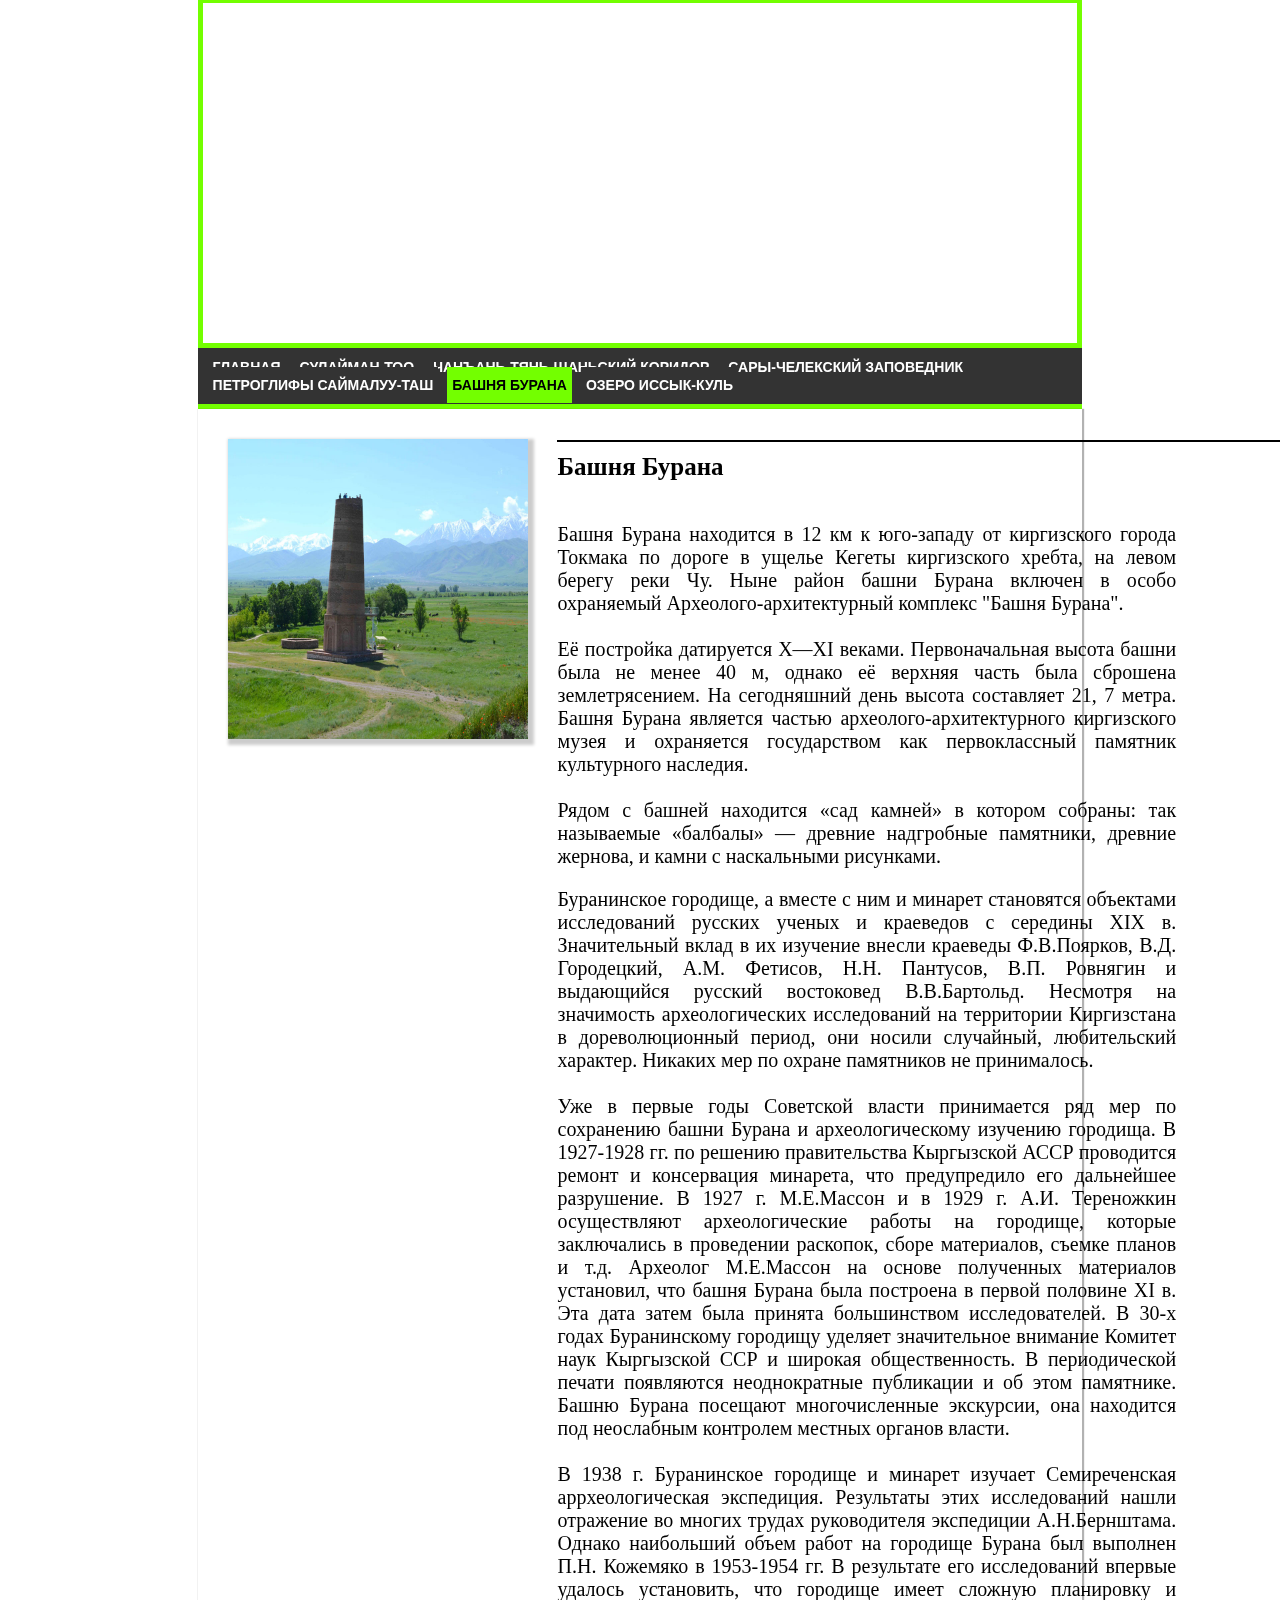
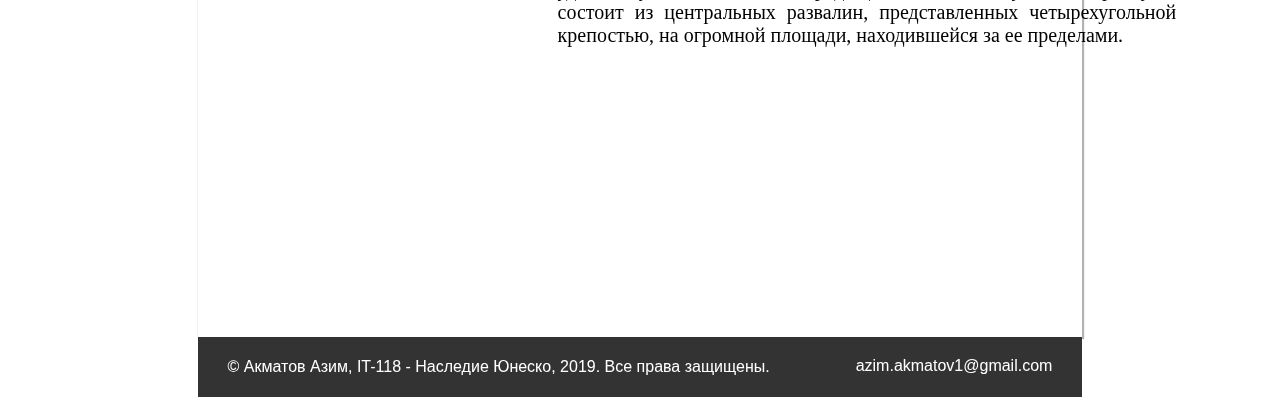
==== My_site/burana-tower.html @ f1b16049 "Add files via upload" ====
<!DOCTYPE html>
<html>
<head>
	<title>Башня Бурана</title>
	<meta charset="UTF-8">
	<meta name="viewport" content="width=device-width, initial-scale=1.0">
	<meta http-equiv="Content-Type" content="text/html; charset=windows-1251">
	<link rel="stylesheet" href="css/style.css">
</head>
<body>
	<div class="bg"></div>
	<header class="header">
	</header>
	<!-- Topbar -->
	<div class="topbar">
		<a href="index.html">ГЛАВНАЯ</a>
		<a href="sulaiman-too.html">СУЛАЙМАН-ТОО</a>
		<a href="tian_shan_ii.html">ЧАНЪАНЬ-ТЯНЬ-ШАНЬСКИЙ КОРИДОР</a>
		<a href="zapovednik.html">САРЫ-ЧЕЛЕКСКИЙ ЗАПОВЕДНИК</a>
		<a href="petrogliphy.html">ПЕТРОГЛИФЫ САЙМАЛУУ-ТАШ</a>
		<a href="burana-tower.html" class="active">БАШНЯ БУРАНА</a>
		<a href="issyk-kol.html">ОЗЕРО ИССЫК-КУЛЬ</a>
	</div>
		<!-- Wrapper -->
		<div class="wrapper">
			<img src="img/burana-tower.jpg" width="300" height="300">
			<h1 class="header-text">Башня Бурана</h1>
			<hr class="header-text-line" width="950px" color="#000000">
			<p class="content-text">
				Башня Бурана находится в 12 км к юго-западу от киргизского города Токмака по дороге в ущелье Кегеты киргизского хребта, на левом берегу реки Чу. Ныне район башни Бурана включен в особо охраняемый Археолого-архитектурный комплекс "Башня Бурана". <br><br>
				Её постройка датируется X—XI веками. Первоначальная высота башни была не менее 40 м, однако её верхняя часть была сброшена землетрясением. На сегодняшний день высота составляет 21, 7 метра. 
				Башня Бурана является частью археолого-архитектурного киргизского музея и охраняется государством как первоклассный памятник культурного наследия. <br><br>
				Рядом с башней находится «сад камней» в котором собраны: так называемые «балбалы» — древние надгробные памятники, древние жернова, и камни с наскальными рисунками. 
			</p>
			<p class="content-text">
				Буранинское городище, а вместе с ним и минарет становятся объектами исследований русских ученых и краеведов с середины XIX в. Значительный вклад в их изучение внесли краеведы Ф.В.Поярков, В.Д. Городецкий, А.М. Фетисов, Н.Н. Пантусов, В.П. Ровнягин и выдающийся русский востоковед В.В.Бартольд. Несмотря на значимость археологических исследований на территории Киргизстана в дореволюционный период, они носили случайный, любительский характер. Никаких мер по охране памятников не принималось. <br><br>
				Уже в первые годы Советской власти принимается ряд мер по сохранению башни Бурана и археологическому изучению городища. В 1927-1928 гг. по решению правительства Кыргызской АССР проводится ремонт и консервация минарета, что предупредило его дальнейшее разрушение. В 1927 г. М.Е.Массон и в 1929 г. А.И. Тереножкин осуществляют археологические работы на городище, которые заключались в проведении раскопок, сборе материалов, съемке планов и т.д. 
				Археолог М.Е.Массон на основе полученных материалов установил, что башня Бурана была построена в первой половине XI в. Эта дата затем была принята большинством исследователей. В 30-х годах Буранинскому городищу уделяет значительное внимание Комитет наук Кыргызской ССР и широкая общественность. В периодической печати появляются неоднократные публикации и об этом памятнике. Башню Бурана посещают многочисленные экскурсии, она находится под неослабным контролем местных органов власти. <br><br>
				В 1938 г. Буранинское городище и минарет изучает Семиреченская аррхеологическая экспедиция. Результаты этих исследований нашли отражение во многих трудах руководителя экспедиции А.Н.Бернштама. Однако наибольший объем работ на городище Бурана был выполнен П.Н. Кожемяко в 1953-1954 гг. В результате его исследований впервые удалось установить, что городище имеет сложную планировку и состоит из центральных развалин, представленных четырехугольной крепостью, на огромной площади, находившейся за ее пределами. 
			</p>
		</div>
				<footer class="footer">
			<p> © Акматов Азим, IT-118 - Наследие Юнеско, 2019. Все права защищены. </p>
			<p class="contact">azim.akmatov1@gmail.com</p>
		</footer>
	</body>
	</html>
---- My_site/css/style.css ----
* {
	box-sizing: border-box;
}

.bg {
	background-image: url(https://images.unsplash.com/photo-1553880376-2dec478c8e3b?ixlib=rb-1.2.1&ixid=eyJhcHBfaWQiOjEyMDd9&auto=format&fit=crop&w=1351&q=80);
	background-attachment: fixed;
	background-size: 102%;
	margin-left: -15px;
	background-repeat: no-repeat;
	padding: 100%;
	position: fixed;
	z-index: -100;
	filter: blur(8px);
}

.header {
	background-image: url(http://static-2.akipress.org/127/.storage/limon2/images/may2015/f2657c0ddf7dad82ddebe3565b62499b.jpg);
	background-position: right bottom;
	background-repeat: no-repeat;
	background-origin: ;
	background-size: 100%;
	margin-top: -10px;
	margin-left: 15%;
	margin-right: 15%;
	padding: 170px;
	width: auto;
	border-style: solid;
	border-width: 5px;
	border-color: #73ff00;
}

.topbar {
	padding: 10px 5px;
	overflow: hidden;
	background-color: #333;
	margin-left: 15%;
	margin-right: 15%;
	width: auto;
	border-bottom-style: solid;
	border-color: #73ff00;
	border-bottom-width: 5px;
}

.topbar a {
	padding: 10px 5px;
	background-color: #333;
	margin-left: 5px;
	text-decoration: none;
	color: white;
	font-family: arial;
	font-size: 14px;
	font-weight: bold;
}

.topbar a:hover {
	background-color: #73ff00;
	color: black;
}

.topbar .active {
	background-color: #73ff00;
	color: black;
}

.wrapper .main-page-header {
	font-size: 28px;
	font-family: calibri;
	font-weight: bold;
	margin-left: 450px;
}

.wrapper {
	background-color: #ffffff;
	margin-left: 15%;
	margin-right: 15%;
	padding: 30px;
	width: auto;
	height: auto;
	box-shadow: 1px 1px 1px 1px rgba(0,0,0,0.3);
}

.main-page-content-text {
	color: black;
	font-family: calibri;
	font-size: 20px;
	text-align: justify;
}

.wrapper img {
	box-shadow: 3px 3px 3px 3px rgba(0,0,0,0.2);
}

.images {
	margin-top: 40px;
	margin-left: 50px;
}

.images img {
	border-style: solid;
	border-color: #73ff00;
	border-width: 3px;
	width: 380px;
	height: 380px;
	box-shadow: 2px 2px 2px 2px rgba(0,0,0,0.3);
}

.images img:hover {
	border-color: #308f00;
	transition-duration: 0.6s;
	transform: rotateY(360deg);
	-webkit-transition-duration: 0.6s;
	-webkit-transform: rotateY(360deg);
}

.list {
	margin-top: 30px;
	font-family: calibri;
	font-size: 20px;
}

.header-text {
	font-size: 25px;
	font-family: calibri;
	font-weight: bold;
	margin-left: 330px;
	margin-top: -290px;
	position: absolute;
}

.header-text-line {
	margin-left: 15%;
	position: absolute;
	left: 365px;
	bottom: 450px;
}

.content-text {
	font-size: 20px;
	font-family: calibri;
	text-align: justify;
	position: relative;
	bottom: 240px;
	left: 330px;
	margin-right: 25%;
}

.wrapper a {
	color: black;
}

.footer {
	background-color: #333;
	margin-left: 15%;
	margin-right: 15%;	
	width: auto;
	padding: 5px 30px;
}

.footer p {
	font-family: arial;
	font-size: 16px;
	color: white;
}

.footer .contact {
	float: right;
	display: inline;
	margin-top: -35px;
}
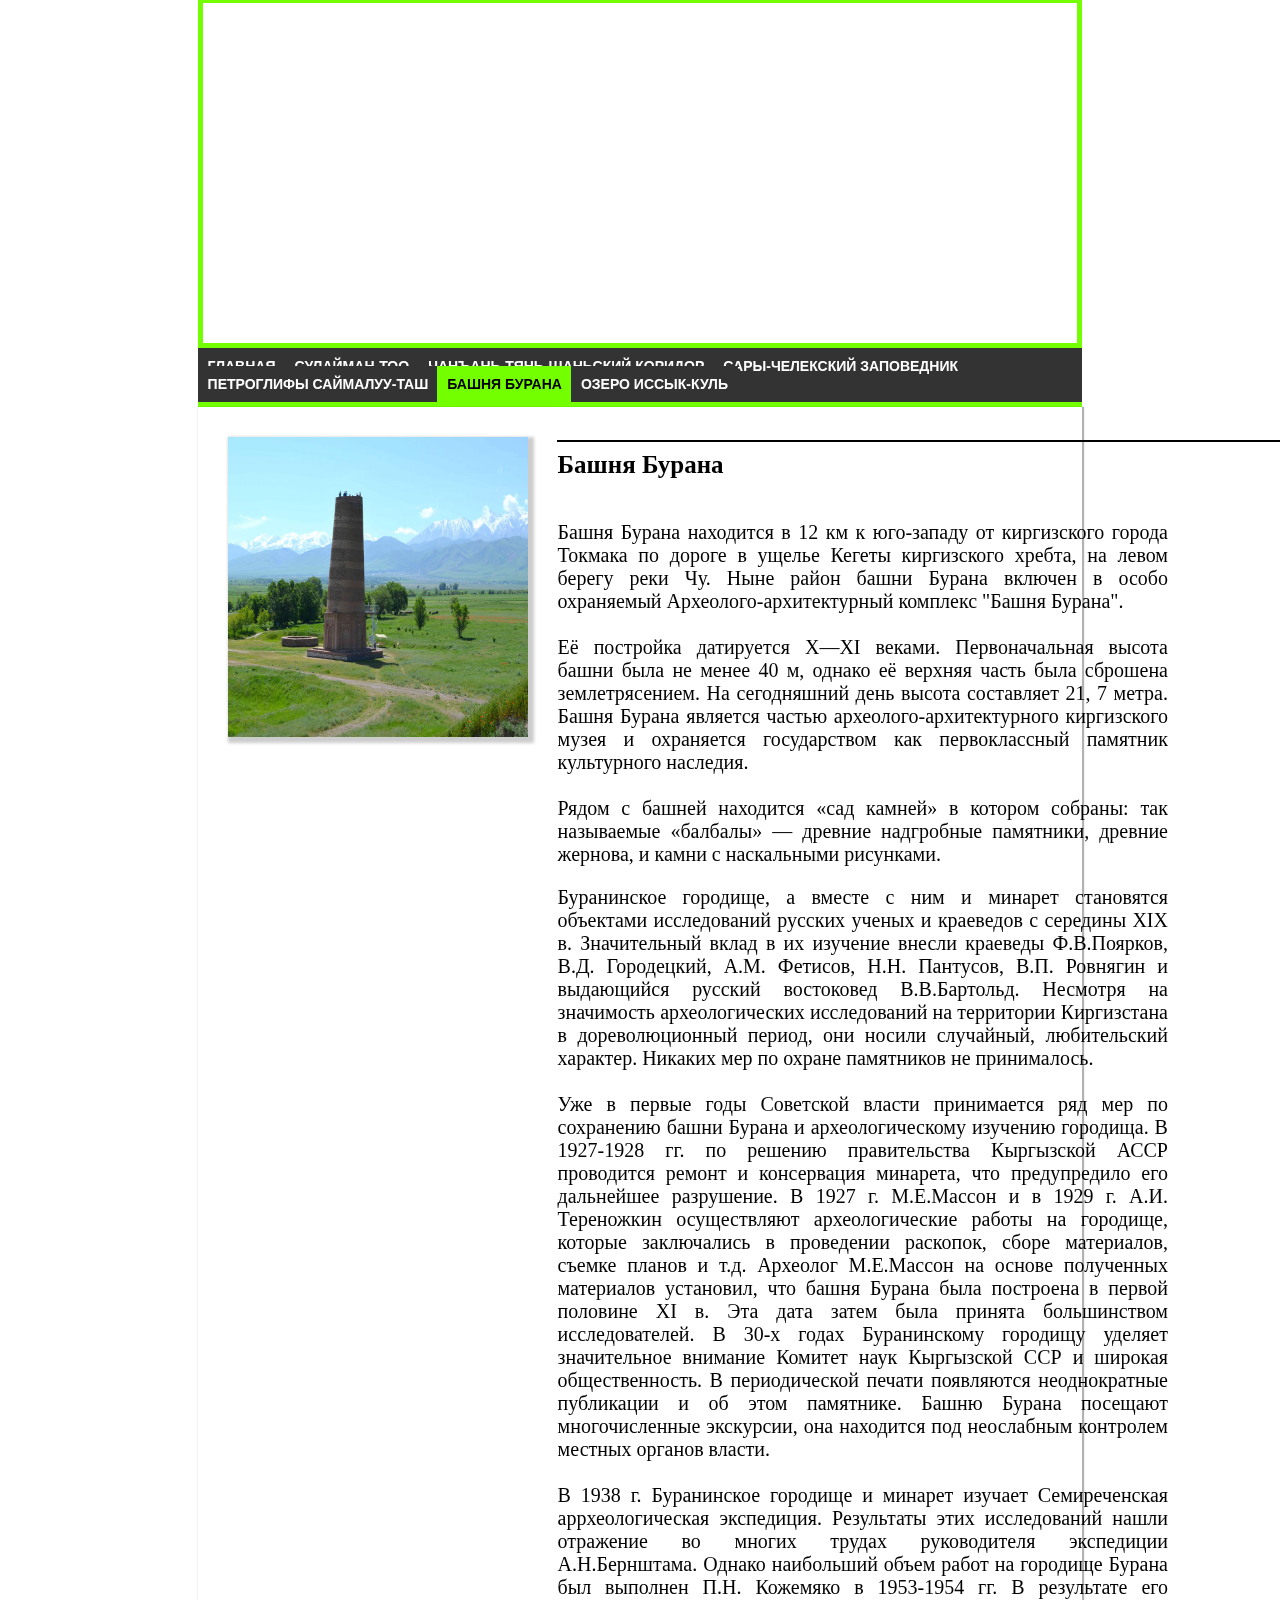
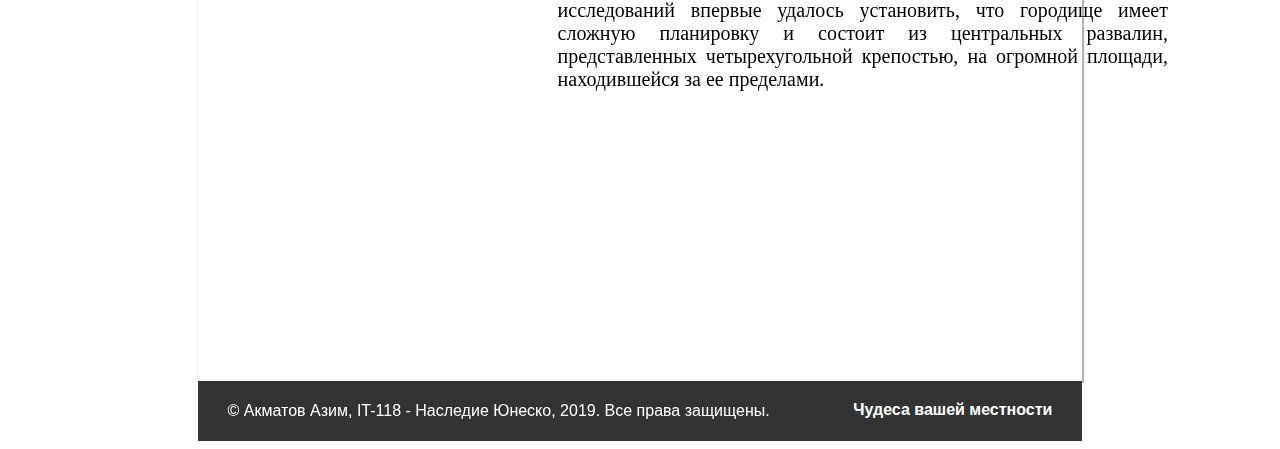
==== commit 67dd8870: "Add files via upload" ====
--- a/My_site/burana-tower.html
+++ b/My_site/burana-tower.html
@@ -6,6 +6,7 @@
 	<meta name="viewport" content="width=device-width, initial-scale=1.0">
 	<meta http-equiv="Content-Type" content="text/html; charset=windows-1251">
 	<link rel="stylesheet" href="css/style.css">
+	<link rel="stylesheet" href="https://use.fontawesome.com/releases/v5.7.0/css/all.css" integrity="sha384-lZN37f5QGtY3VHgisS14W3ExzMWZxybE1SJSEsQp9S+oqd12jhcu+A56Ebc1zFSJ" crossorigin="anonymous">
 </head>
 <body>
 	<div class="bg"></div>
@@ -25,7 +26,7 @@
 		<div class="wrapper">
 			<img src="img/burana-tower.jpg" width="300" height="300">
 			<h1 class="header-text">Башня Бурана</h1>
-			<hr class="header-text-line" width="950px" color="#000000">
+			<hr class="header-text-line" width="940px" color="#000000">
 			<p class="content-text">
 				Башня Бурана находится в 12 км к юго-западу от киргизского города Токмака по дороге в ущелье Кегеты киргизского хребта, на левом берегу реки Чу. Ныне район башни Бурана включен в особо охраняемый Археолого-архитектурный комплекс "Башня Бурана". <br><br>
 				Её постройка датируется X—XI веками. Первоначальная высота башни была не менее 40 м, однако её верхняя часть была сброшена землетрясением. На сегодняшний день высота составляет 21, 7 метра. 
@@ -41,7 +42,7 @@
 		</div>
 				<footer class="footer">
 			<p> © Акматов Азим, IT-118 - Наследие Юнеско, 2019. Все права защищены. </p>
-			<p class="contact">azim.akmatov1@gmail.com</p>
+			<a href="mailto:xxx@xxx.by ?subject=Чудеса" class="contact"><b><i class="fas fa-envelope"></i>Чудеса вашей местности</b></p>
 		</footer>
 	</body>
 	</html>		--- a/My_site/css/style.css
+++ b/My_site/css/style.css
@@ -18,7 +18,6 @@
 	background-image: url(http://static-2.akipress.org/127/.storage/limon2/images/may2015/f2657c0ddf7dad82ddebe3565b62499b.jpg);
 	background-position: right bottom;
 	background-repeat: no-repeat;
-	background-origin: ;
 	background-size: 100%;
 	margin-top: -10px;
 	margin-left: 15%;
@@ -31,7 +30,7 @@
 }
 
 .topbar {
-	padding: 10px 5px;
+	padding: 9px 5px;
 	overflow: hidden;
 	background-color: #333;
 	margin-left: 15%;
@@ -43,9 +42,10 @@
 }
 
 .topbar a {
-	padding: 10px 5px;
+	text-align: center;
+	padding: 10px 10px;
 	background-color: #333;
-	margin-left: 5px;
+	margin-left: -5px;
 	text-decoration: none;
 	color: white;
 	font-family: arial;
@@ -79,7 +79,7 @@
 	height: auto;
 	box-shadow: 1px 1px 1px 1px rgba(0,0,0,0.3);
 }
-
+	
 .main-page-content-text {
 	color: black;
 	font-family: calibri;
@@ -93,24 +93,20 @@
 
 .images {
 	margin-top: 40px;
-	margin-left: 50px;
+	margin-left: 15px;
 }
 
 .images img {
-	border-style: solid;
-	border-color: #73ff00;
-	border-width: 3px;
-	width: 380px;
-	height: 380px;
+	width: 200px;
+	height: 200px;
 	box-shadow: 2px 2px 2px 2px rgba(0,0,0,0.3);
 }
 
 .images img:hover {
-	border-color: #308f00;
 	transition-duration: 0.6s;
-	transform: rotateY(360deg);
+	transform: rotateY(180deg);
 	-webkit-transition-duration: 0.6s;
-	-webkit-transform: rotateY(360deg);
+	-webkit-transform: rotateY(180deg);
 }
 
 .list {
@@ -142,7 +138,7 @@
 	position: relative;
 	bottom: 240px;
 	left: 330px;
-	margin-right: 25%;
+	margin-right: 26%;
 }
 
 .wrapper a {
@@ -157,7 +153,8 @@
 	padding: 5px 30px;
 }
 
-.footer p {
+.footer p, a {
+	text-decoration: none;
 	font-family: arial;
 	font-size: 16px;
 	color: white;
@@ -167,4 +164,12 @@
 	float: right;
 	display: inline;
 	margin-top: -35px;
+}
+
+.footer a:hover {
+	color: #73ff00;
+}
+
+.footer i {
+	margin-right: 10px;
 }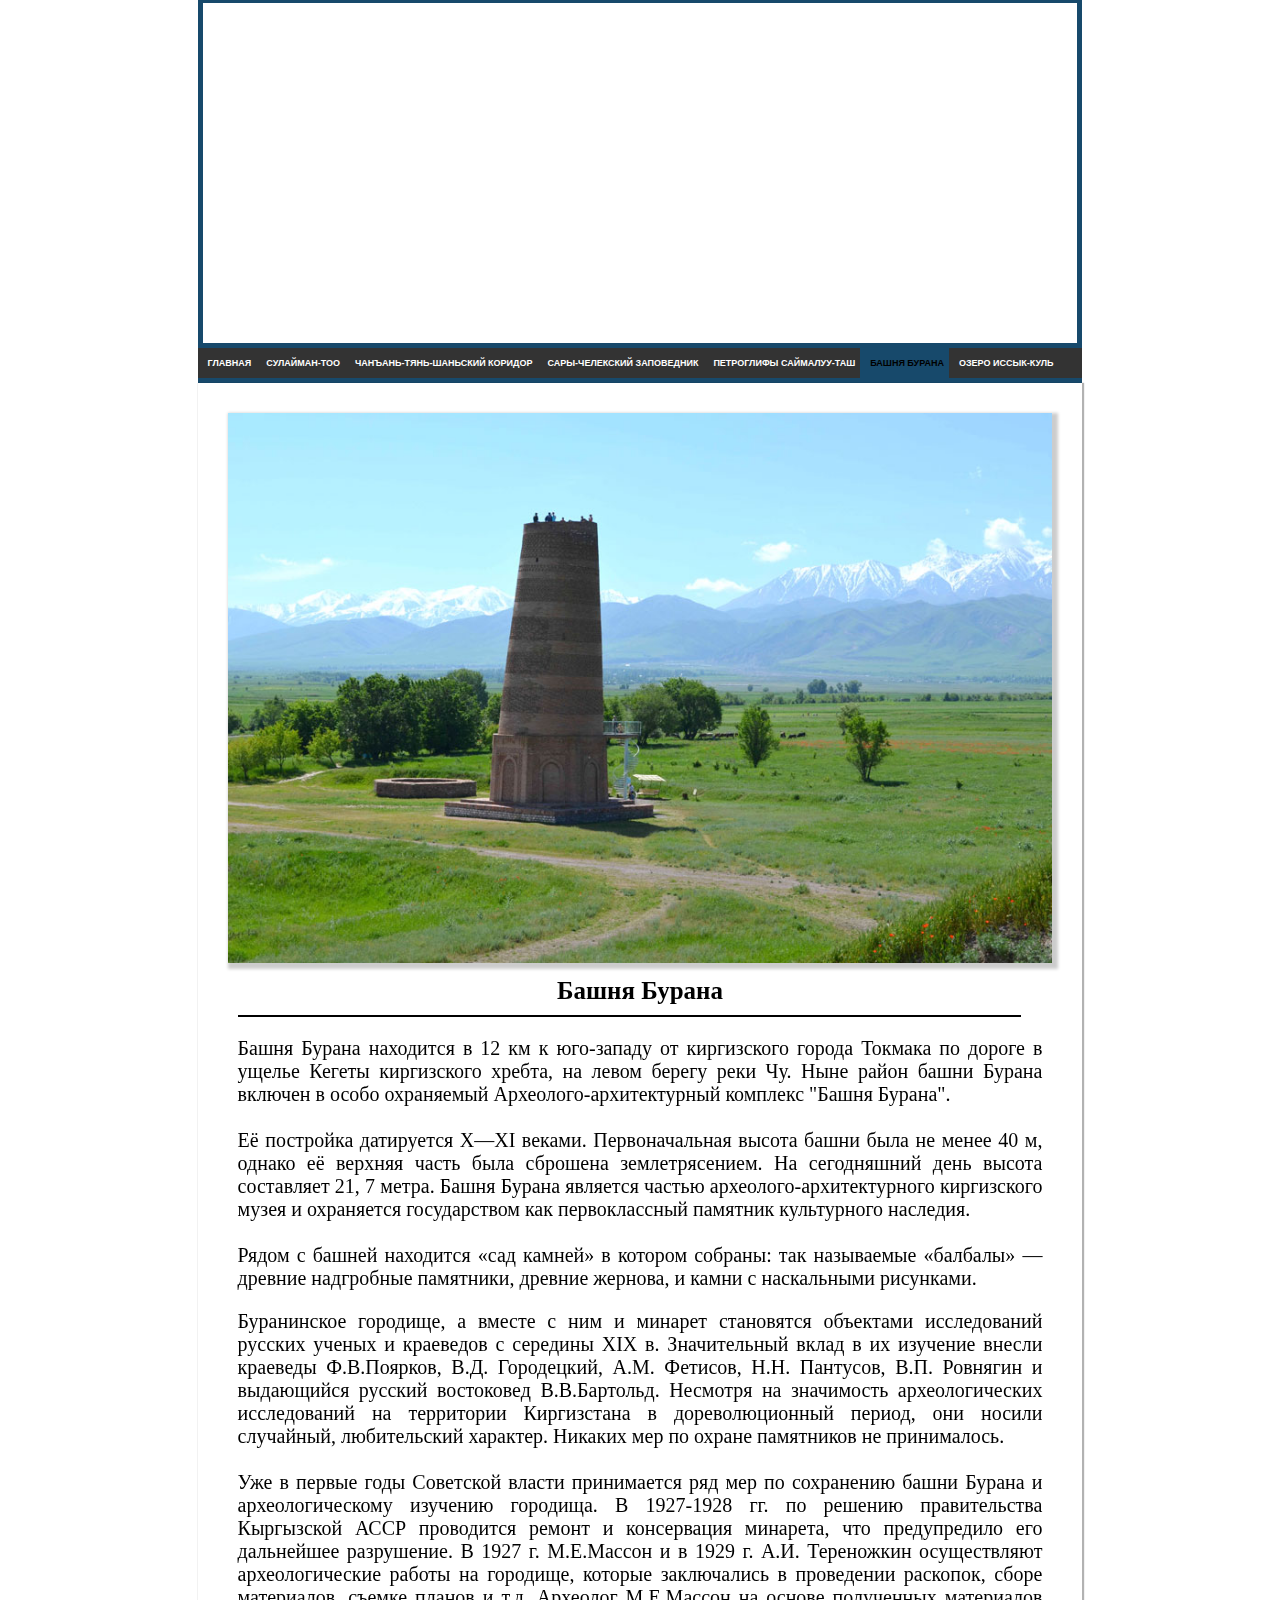
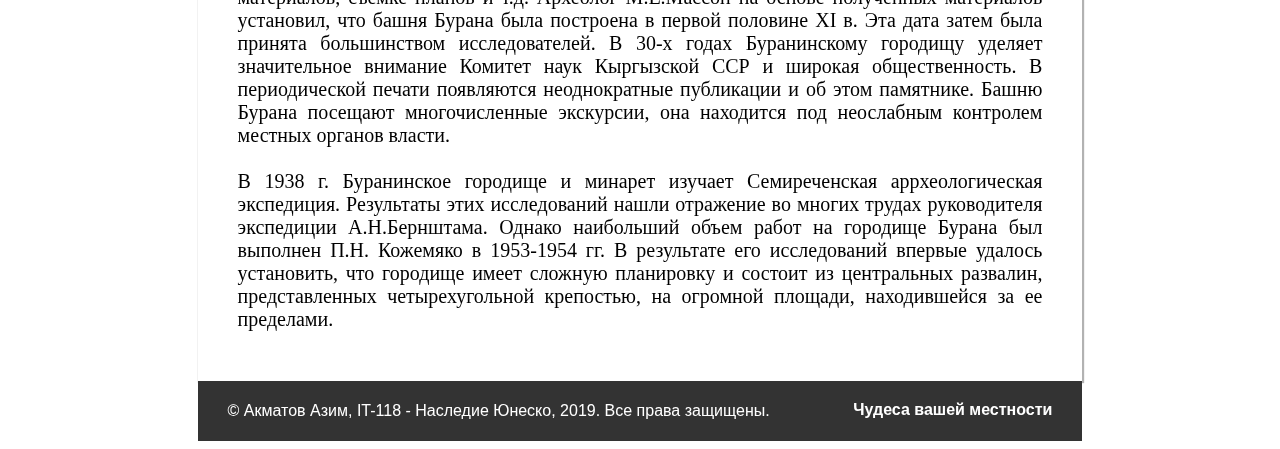
==== commit 06b875fc: "Add files via upload" ====
--- a/My_site/burana-tower.html
+++ b/My_site/burana-tower.html
@@ -24,9 +24,9 @@
 	</div>
 		<!-- Wrapper -->
 		<div class="wrapper">
-			<img src="img/burana-tower.jpg" width="300" height="300">
-			<h1 class="header-text">Башня Бурана</h1>
-			<hr class="header-text-line" width="940px" color="#000000">
+			<img src="img/burana-tower.jpg">
+			<h1 class="header-text" align="center">Башня Бурана</h1>
+			<hr class="header-text-line" width="100%" color="#000000">
 			<p class="content-text">
 				Башня Бурана находится в 12 км к юго-западу от киргизского города Токмака по дороге в ущелье Кегеты киргизского хребта, на левом берегу реки Чу. Ныне район башни Бурана включен в особо охраняемый Археолого-архитектурный комплекс "Башня Бурана". <br><br>
 				Её постройка датируется X—XI веками. Первоначальная высота башни была не менее 40 м, однако её верхняя часть была сброшена землетрясением. На сегодняшний день высота составляет 21, 7 метра. 
--- a/My_site/css/style.css
+++ b/My_site/css/style.css
@@ -3,7 +3,7 @@
 }
 
 .bg {
-	background-image: url(https://images.unsplash.com/photo-1553880376-2dec478c8e3b?ixlib=rb-1.2.1&ixid=eyJhcHBfaWQiOjEyMDd9&auto=format&fit=crop&w=1351&q=80);
+	background-image: url(https://images.unsplash.com/photo-1554176259-aa961fc32671?ixlib=rb-1.2.1&auto=format&fit=crop&w=1305&q=80);
 	background-attachment: fixed;
 	background-size: 102%;
 	margin-left: -15px;
@@ -12,13 +12,15 @@
 	position: fixed;
 	z-index: -100;
 	filter: blur(8px);
+	width: auto;
+	height: auto;
 }
 
 .header {
-	background-image: url(http://static-2.akipress.org/127/.storage/limon2/images/may2015/f2657c0ddf7dad82ddebe3565b62499b.jpg);
-	background-position: right bottom;
+	background-image: url(https://images.unsplash.com/photo-1551309292-e185c0b6e22a?ixlib=rb-1.2.1&ixid=eyJhcHBfaWQiOjEyMDd9&auto=format&fit=crop&w=1350&q=80);
 	background-repeat: no-repeat;
 	background-size: 100%;
+	background-position: 0px -300px;
 	margin-top: -10px;
 	margin-left: 15%;
 	margin-right: 15%;
@@ -26,22 +28,24 @@
 	width: auto;
 	border-style: solid;
 	border-width: 5px;
-	border-color: #73ff00;
+	border-color: #17496b;
 }
 
 .topbar {
-	padding: 9px 5px;
+	padding: 0px 5px;
 	overflow: hidden;
 	background-color: #333;
 	margin-left: 15%;
 	margin-right: 15%;
 	width: auto;
 	border-bottom-style: solid;
-	border-color: #73ff00;
+	border-color: #17496b;
 	border-bottom-width: 5px;
 }
 
 .topbar a {
+	float: left;
+	display: block;
 	text-align: center;
 	padding: 10px 10px;
 	background-color: #333;
@@ -54,20 +58,21 @@
 }
 
 .topbar a:hover {
-	background-color: #73ff00;
+	background-color: #17496b;
 	color: black;
 }
 
 .topbar .active {
-	background-color: #73ff00;
+	background-color: #17496b;
 	color: black;
 }
 
-.wrapper .main-page-header {
+.main-page-header {
 	font-size: 28px;
 	font-family: calibri;
 	font-weight: bold;
-	margin-left: 450px;
+	width: auto;
+	height: auto;
 }
 
 .wrapper {
@@ -89,17 +94,21 @@
 
 .wrapper img {
 	box-shadow: 3px 3px 3px 3px rgba(0,0,0,0.2);
+	width: 1200px;
+	height: 400px;
+	margin-left: 30px;
 }
 
 .images {
 	margin-top: 40px;
-	margin-left: 15px;
+	margin-left: 1px;
 }
 
 .images img {
 	width: 200px;
 	height: 200px;
 	box-shadow: 2px 2px 2px 2px rgba(0,0,0,0.3);
+	margin-left: 2px;
 }
 
 .images img:hover {
@@ -119,26 +128,12 @@
 	font-size: 25px;
 	font-family: calibri;
 	font-weight: bold;
-	margin-left: 330px;
-	margin-top: -290px;
-	position: absolute;
-}
-
-.header-text-line {
-	margin-left: 15%;
-	position: absolute;
-	left: 365px;
-	bottom: 450px;
 }
 
 .content-text {
 	font-size: 20px;
 	font-family: calibri;
 	text-align: justify;
-	position: relative;
-	bottom: 240px;
-	left: 330px;
-	margin-right: 26%;
 }
 
 .wrapper a {
@@ -167,9 +162,246 @@
 }
 
 .footer a:hover {
-	color: #73ff00;
+	color: #17496b;
 }
 
 .footer i {
 	margin-right: 10px;
-}+}
+
+/* Responsive Web-Design */
+@media screen and (max-width: 1680px) {
+	.bg {
+		width: auto;
+		background-size: 120% 100%;
+	}
+
+	.header {
+		height: 0;
+		width: auto;
+	}
+
+	.topbar a {
+		padding: 10px 10px;
+		font-size: 12px;
+		display: block;
+		float: left;
+	}
+
+	.header-text-line {
+	position: static;
+	margin: 10px;
+	width: 95%;
+}
+
+	.header-text {
+		position: static;
+		margin: 10px;
+		text-align: center;
+
+	}
+
+	.wrapper img {
+		width: 100%;
+		height: 80%;
+		margin: 0;
+	}
+
+	.content-text {
+		display: block;
+		float: none;
+		position: static;
+		margin-left: 10px;
+		margin-right: 10px;
+	}	
+}
+
+@media screen and (max-width: 1600px) {
+	.bg {
+		width: auto;
+		background-size: 120% 100%;
+	}
+
+	.header {
+		height: 0;
+		width: auto;
+	}
+
+	.topbar a {
+		font-size: 11px;
+		padding: 10px 10px;
+		display: block;
+		float: left;
+	}
+
+	.header-text-line {
+	position: static;
+	margin: 10px;
+	width: 95%;
+}
+
+	.header-text {
+		position: static;
+		margin: 10px;
+		text-align: center;
+
+	}
+
+	.wrapper img {
+		width: 100%;
+		height: 80%;
+		margin: 0;
+	}
+
+	.content-text {
+		display: block;
+		float: none;
+		position: static;
+		margin-left: 10px;
+		margin-right: 10px;
+	}	
+}
+
+@media screen and (max-width: 1440px) {
+	.bg {
+		width: auto;
+		background-size: 120% 100%;
+	}
+
+	.header {
+		height: 0;
+		width: auto;
+	}
+
+	.topbar a {
+		font-size: 10px;
+		padding: 10px 10px;
+		display: block;
+		float: left;
+	}
+
+	.header-text-line {
+	position: static;
+	margin: 10px;
+	width: 95%;
+}
+
+	.header-text {
+		position: static;
+		margin: 10px;
+		text-align: center;
+
+	}
+
+	.wrapper img {
+		width: 100%;
+		height: 80%;
+		margin: 0;
+	}
+
+	.content-text {
+		display: block;
+		float: none;
+		position: static;
+		margin-left: 10px;
+		margin-right: 10px;
+	}	
+}
+
+@media screen and (max-width: 1366px) {
+	.bg {
+		width: auto;
+		background-size: 120% 100%;
+	}
+
+	.header {
+		height: 0;
+		width: auto;
+		background-size: 120%;
+	}
+
+	.topbar a {
+		font-size: 9px;
+		padding: 10px 10px;
+		display: block;
+		float: left;
+	}
+
+	.header-text-line {
+	position: static;
+	margin: 10px;
+	width: 95%;
+}
+
+	.header-text {
+		position: static;
+		margin: 10px;
+		text-align: center;
+
+	}
+
+	.wrapper img {
+		width: 100%;
+		height: 80%;
+		margin: 0;
+	}
+
+	.content-text {
+		display: block;
+		float: none;
+		position: static;
+		margin-left: 10px;
+		margin-right: 10px;
+	}	
+}
+
+@media screen and (max-width: 768px) {
+	.bg {
+		width: auto;
+		background-size: 120% 100%;
+	}
+
+	.header {
+		height: 0;
+		width: auto;
+		background-size: 100% 100%;
+		background-position: center;
+
+	}
+
+	.topbar a {
+		float: none;
+		font-size: 14px;
+		padding: 10px 10px;
+	}
+
+	.header-text-line {
+	position: static;
+	margin: 10px;
+	width: 95%;
+}
+
+	.header-text {
+		position: static;
+		margin: 10px;
+		text-align: center;
+
+	}
+
+	.wrapper img {
+		width: 100%;
+		height: 80%;
+		margin: 0;
+	}
+
+	.content-text {
+		display: block;
+		float: none;
+		position: static;
+		margin-left: 10px;
+		margin-right: 10px;
+	}	
+}
+
+
+
